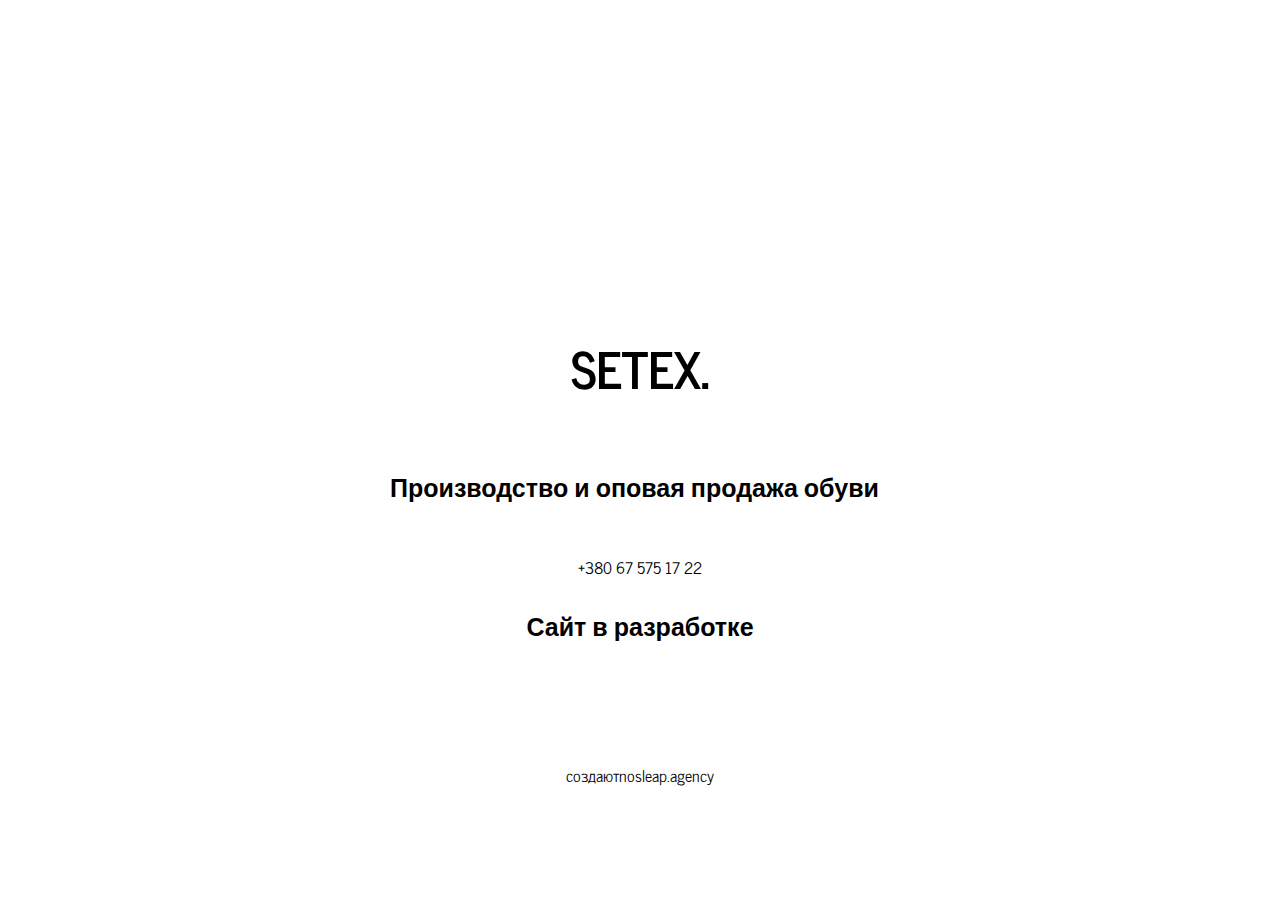
==== view/index.html @ bae4c2a8 "Tratatat" ====
<!DOCTYPE html>
<html lang="en">
  <head>
    <meta charset="UTF-8" />
    <meta name="viewport" content="width=device-width, initial-scale=1.0" />
    <meta http-equiv="X-UA-Compatible" content="ie=edge" />
    <link
      href="https://fonts.googleapis.com/css?family=Archivo+Narrow&display=swap"
      rel="stylesheet"
    />
    <link
      href="https://fonts.googleapis.com/css?family=Archivo+Narrow|News+Cycle&display=swap"
      rel="stylesheet"
    />
    <link rel="stylesheet" href="../src/scss/index.css" />
    <title>Document</title>
  </head>
  <body>
    <div class="container">
        <div class="box"></div>
      <div class="box">
        <h1 class="main">SETEX.</h1>
        <h3>Производство и оповая продажа обуви</h3>
      </div>

      <div class="box">
        <div class="numb">+380 67 575 17 22</div>
        <h3 class="raz">Сайт в разработке</h3>
      </div>
      <div class="foot"><span>создают</span> nosleap.agency</div>
    </div>
  </body>
</html>
---- src/scss/index.css ----
body {
  font-family: "News Cycle", sans-serif;
  padding: 0;
  margin: 0;
  width: 100%;
  height: 100vh;
}

body .container {
  position: relative;
  top: 0;
  display: -webkit-box;
  display: -ms-flexbox;
  display: flex;
  -webkit-box-orient: vertical;
  -webkit-box-direction: normal;
      -ms-flex-direction: column;
          flex-direction: column;
  -webkit-box-align: center;
      -ms-flex-align: center;
          align-items: center;
  -webkit-box-pack: center;
      -ms-flex-pack: center;
          justify-content: center;
  padding: 0px;
  margin: 0;
  width: 100%;
  height: 100vh;
}

body .container .box {
  font-family: "News Cycle", sans-serif;
  display: -webkit-box;
  display: -ms-flexbox;
  display: flex;
  -webkit-box-orient: vertical;
  -webkit-box-direction: normal;
      -ms-flex-direction: column;
          flex-direction: column;
  -webkit-box-align: center;
      -ms-flex-align: center;
          align-items: center;
  -webkit-box-pack: center;
      -ms-flex-pack: center;
          justify-content: center;
  height: 200px;
  width: 500px;
}

body .container .box img {
  width: 200px;
}

body .container .box h1 {
  font-family: "News Cycle", sans-serif;
  font-size: 50px;
}

body .container .box h3 {
  font-family: "News Cycle", sans-serif;
  font-size: 25px;
  width: 500px;
}

body .container .box .raz {
  display: -webkit-box;
  display: -ms-flexbox;
  display: flex;
  -webkit-box-orient: vertical;
  -webkit-box-direction: normal;
      -ms-flex-direction: column;
          flex-direction: column;
  -webkit-box-align: center;
      -ms-flex-align: center;
          align-items: center;
  -webkit-box-pack: center;
      -ms-flex-pack: center;
          justify-content: center;
  font-family: "News Cycle", sans-serif;
  position: relative;
}

body .container .foot {
  position: relative;
  display: -webkit-box;
  display: -ms-flexbox;
  display: flex;
  -webkit-box-orient: horizontal;
  -webkit-box-direction: normal;
      -ms-flex-direction: row;
          flex-direction: row;
  -webkit-box-align: center;
      -ms-flex-align: center;
          align-items: center;
  -webkit-box-pack: center;
      -ms-flex-pack: center;
          justify-content: center;
  margin-top: 50px;
}
/*# sourceMappingURL=index.css.map */
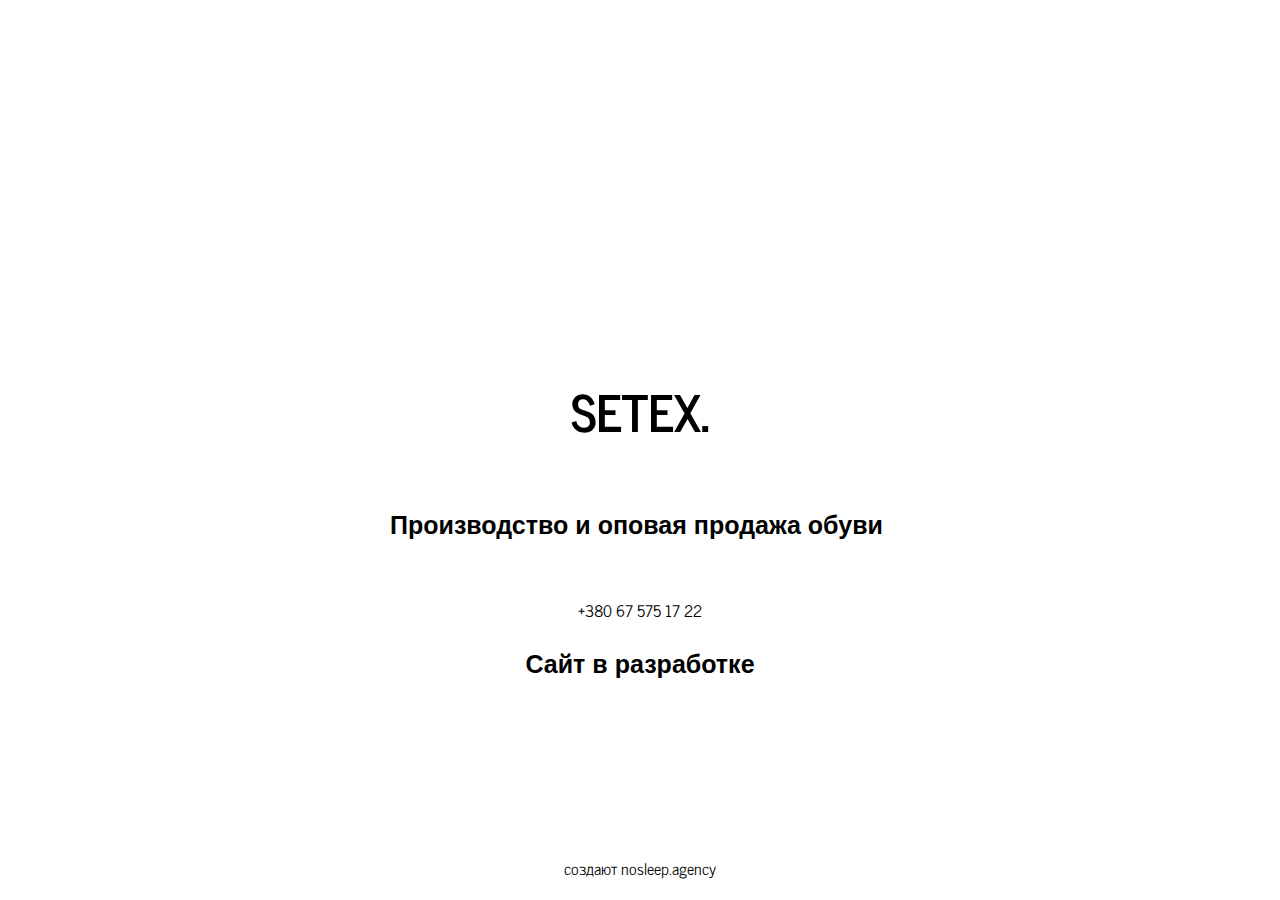
==== commit 2b19cff5: "asdsadsa" ====
--- a/view/index.html
+++ b/view/index.html
@@ -12,12 +12,16 @@
       href="https://fonts.googleapis.com/css?family=Archivo+Narrow|News+Cycle&display=swap"
       rel="stylesheet"
     />
+    <link
+      href="https://fonts.googleapis.com/css?family=Quicksand&display=swap"
+      rel="stylesheet"
+    />
     <link rel="stylesheet" href="../src/scss/index.css" />
     <title>Document</title>
   </head>
   <body>
     <div class="container">
-        <div class="box"></div>
+      <div class="box"></div>
       <div class="box">
         <h1 class="main">SETEX.</h1>
         <h3>Производство и оповая продажа обуви</h3>
@@ -27,7 +31,7 @@
         <div class="numb">+380 67 575 17 22</div>
         <h3 class="raz">Сайт в разработке</h3>
       </div>
-      <div class="foot"><span>создают</span> nosleap.agency</div>
+      <div class="foot">создают nosleep.agency</div>
     </div>
   </body>
 </html>
--- a/src/scss/index.css
+++ b/src/scss/index.css
@@ -57,7 +57,7 @@
 }
 
 body .container .box h3 {
-  font-family: "News Cycle", sans-serif;
+  font-family: "Quicksand", sans-serif;
   font-size: 25px;
   width: 500px;
 }
@@ -76,12 +76,15 @@
   -webkit-box-pack: center;
       -ms-flex-pack: center;
           justify-content: center;
-  font-family: "News Cycle", sans-serif;
   position: relative;
 }
 
+body .container .box .raz p {
+  font-family: "Quicksand", sans-serif;
+}
+
 body .container .foot {
-  position: relative;
+  position: absolute;
   display: -webkit-box;
   display: -ms-flexbox;
   display: flex;
@@ -95,6 +98,6 @@
   -webkit-box-pack: center;
       -ms-flex-pack: center;
           justify-content: center;
-  margin-top: 50px;
+  top: 95%;
 }
 /*# sourceMappingURL=index.css.map */